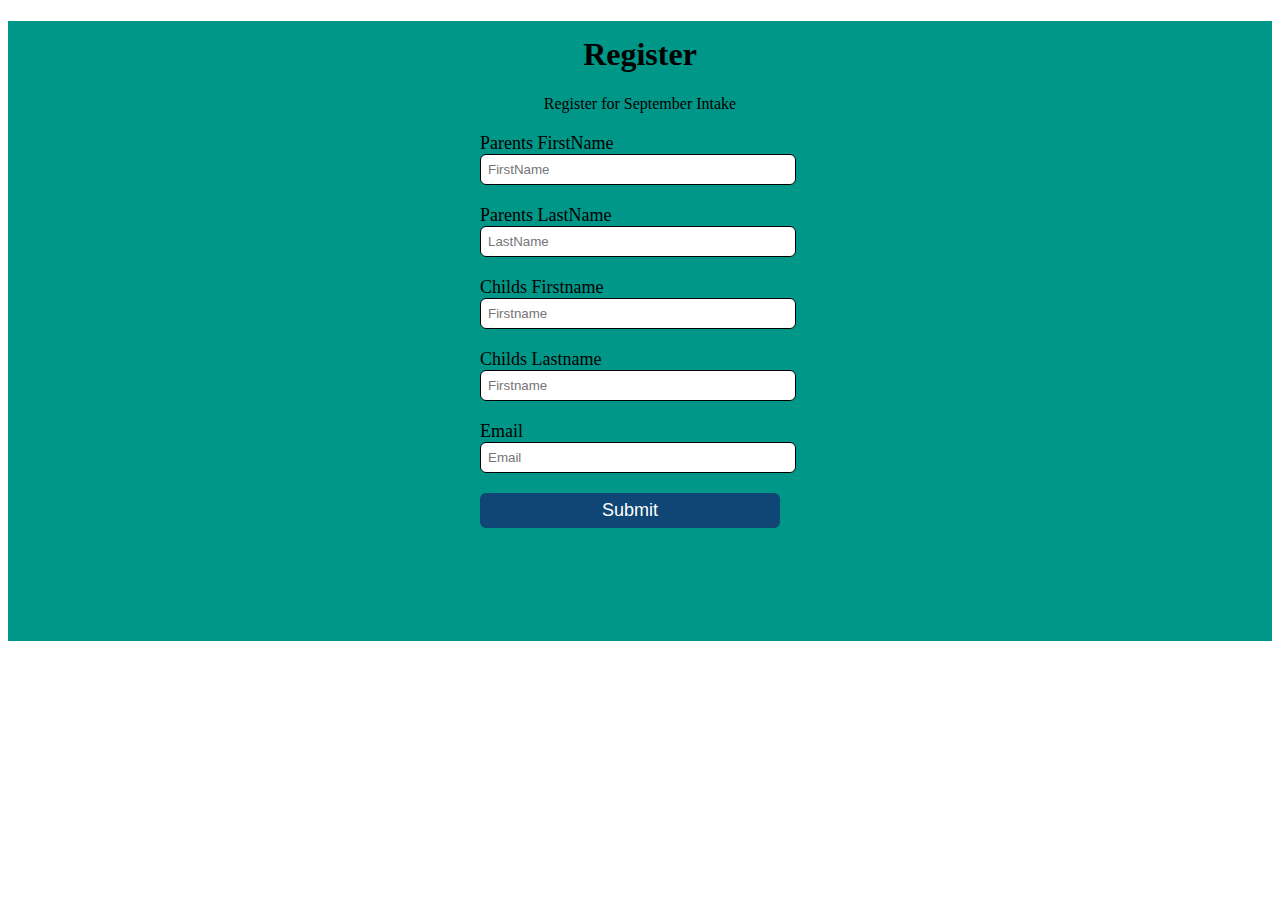
==== form/form.html @ 065d1fee "remove the form style from the style.css and add it as an inline style in form.html file" ====
<!-- Page 4form could not link this link this file to css -->
<!DOCTYPE html>
<html lang="en">
<head>
    <meta charset="UTF-8">
    <meta name="viewport" content="width=device-width, initial-scale=1.0">
    <title>Document</title>
</head>
<body>
    <section class="form_container" id="formy">
        <link rel="stylesheet" type="text/css" href="css/styles.css">
        <link rel="stylesheet" href="/index.html">
        <div class="details">
            <h1>Register</h1>
            <p> Register for September Intake </p>
            <form action="">
                <label for=""> Parents FirstName</label>
                <input type="text" placeholder="FirstName">
                <label for="">Parents LastName</label>
                <input type="text" placeholder="LastName">
                <label for="">Childs Firstname</label>
                <input type="text" placeholder="Firstname">
                <label for="">Childs Lastname</label>
                <input type="text" placeholder="Firstname">
                <label for="">Email</label>
                <input type="text" placeholder="Email">
                <input id="tbutton" type="button" value="Submit">
            </form>
        </div>
    </section>

<style>
    
/* decided to link the css using the style tag instead of the external as i failed to do so . this was the only method that worked ...wanted to link the form on the navigation bar with the name REGISTER but had issues with small screens so decided to remove it and add it to the home page image . would like the form to be on the home page on top of the main image as a buttone with the llink register and the user can register*/


.form_container{
  background-color: #009688;
  font-family: 'Roboto';
}
.details{
width: 360px;
height: 620px;
margin: auto;

border-radius: 3px;
}

.details h1{
text-align: center;
padding-top: 15px;
}

.details p{
  text-align: center;
}

form{
width: 300px;
margin-left: 20px;
}

form label{
display: flex;
margin-top: 20px;
font-size: 18px;
}

form input{
  width: 100%;
  padding: 7px;
  border: none;
  border: 1px solid black;
  border-radius: 6px;
  outline: none;
}


#tbutton{
  width: 300px;
  height: 35px;
  margin-top: 20px;
  border: none;
  background-color: #0f4675;
  color: #fff;
  font-size: 18px;
}
</style>
</body>

</html>
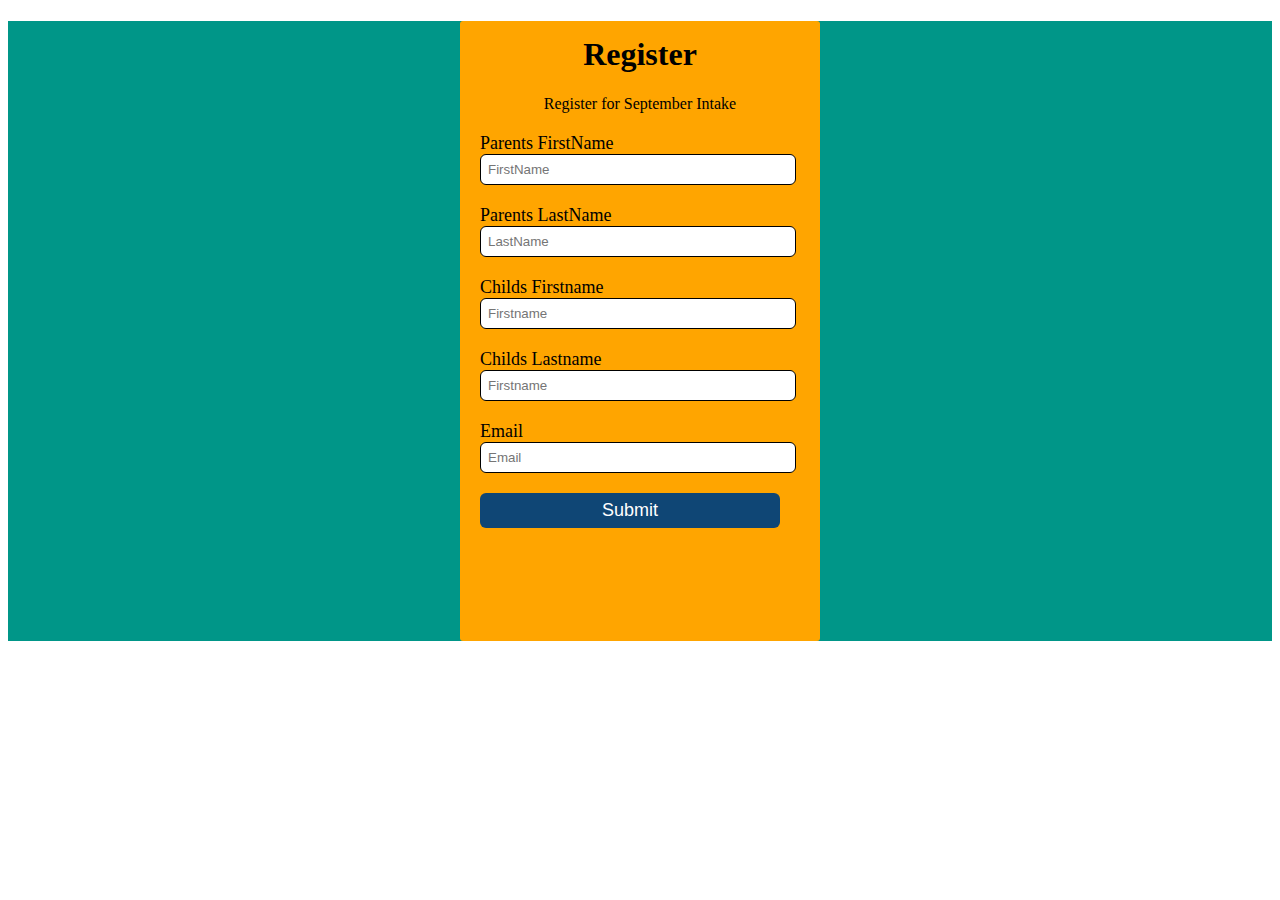
==== commit 8b106512: "add register button to the home image and add css styles and link it to the form" ====
--- a/form/form.html
+++ b/form/form.html
@@ -42,7 +42,7 @@
 width: 360px;
 height: 620px;
 margin: auto;
-
+background-color:orange;
 border-radius: 3px;
 }
 
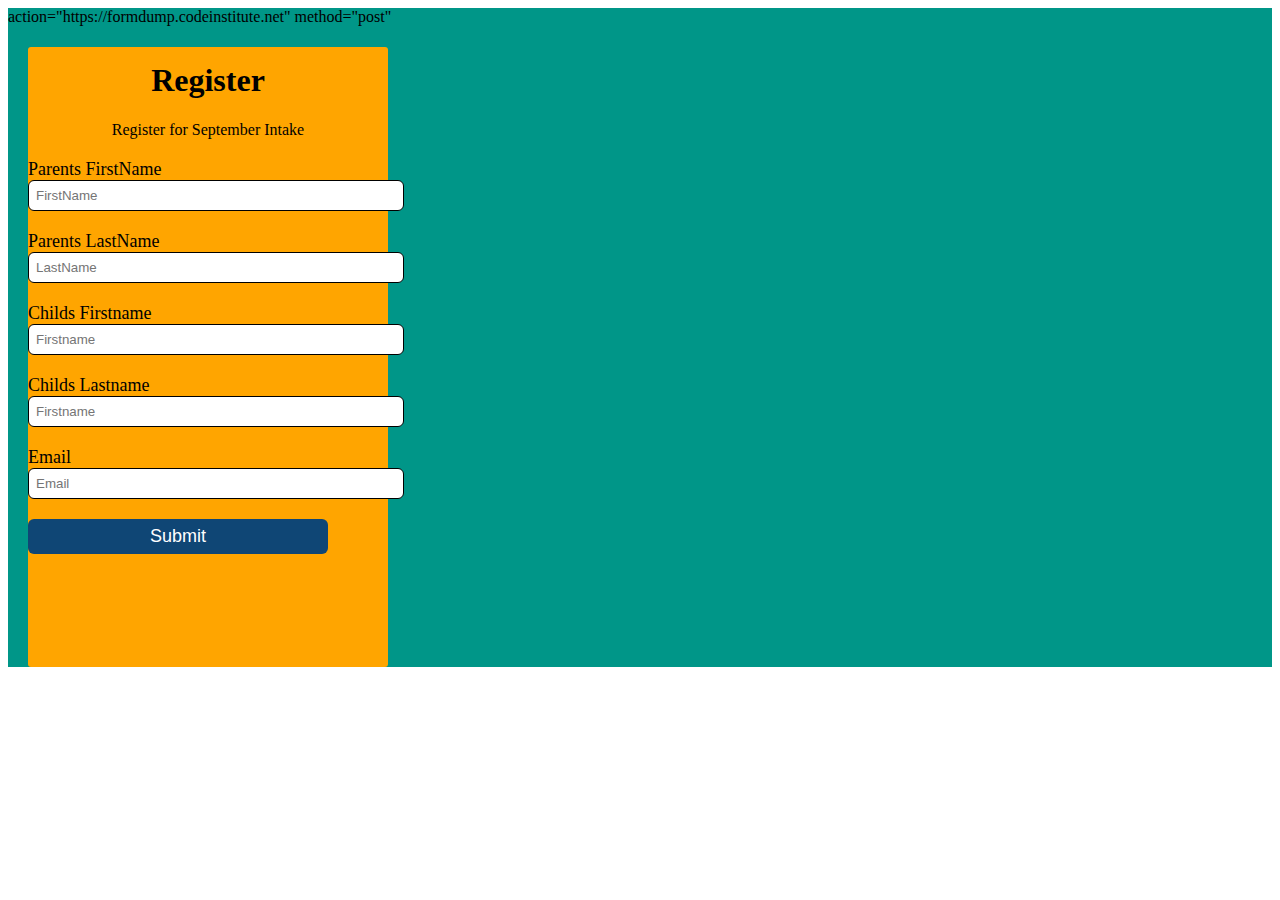
==== commit 982aea27: "add form method and action" ====
--- a/form/form.html
+++ b/form/form.html
@@ -1,91 +1,105 @@
 <!-- Page 4form could not link this link this file to css -->
 <!DOCTYPE html>
 <html lang="en">
+
 <head>
-    <meta charset="UTF-8">
-    <meta name="viewport" content="width=device-width, initial-scale=1.0">
-    <title>Document</title>
-</head>
-<body>
-    <section class="form_container" id="formy">
-        <link rel="stylesheet" type="text/css" href="css/styles.css">
-        <link rel="stylesheet" href="/index.html">
-        <div class="details">
-            <h1>Register</h1>
-            <p> Register for September Intake </p>
-            <form action="">
-                <label for=""> Parents FirstName</label>
-                <input type="text" placeholder="FirstName">
-                <label for="">Parents LastName</label>
-                <input type="text" placeholder="LastName">
-                <label for="">Childs Firstname</label>
-                <input type="text" placeholder="Firstname">
-                <label for="">Childs Lastname</label>
-                <input type="text" placeholder="Firstname">
-                <label for="">Email</label>
-                <input type="text" placeholder="Email">
-                <input id="tbutton" type="button" value="Submit">
-            </form>
-        </div>
-    </section>
-
-<style>
-    
-/* decided to link the css using the style tag instead of the external as i failed to do so . this was the only method that worked ...wanted to link the form on the navigation bar with the name REGISTER but had issues with small screens so decided to remove it and add it to the home page image . would like the form to be on the home page on top of the main image as a buttone with the llink register and the user can register*/
+  <meta charset="UTF-8">
+  <meta name="viewport" content="width=device-width, initial-scale=1.0">
+<!--CSS and Html-->
+  <link rel="stylesheet" type="text/css" href="css/styles.css">
+  <link rel="stylesheet" href="/index.html">
+  <title>Document</title>
+  <style>
+    /* decided to link the css using the style tag instead of the external as i failed to do so . this was the only method that worked ...wanted to link the form on the navigation bar with the name REGISTER but had issues with small screens so decided to remove it and add it to the home page image . would like the form to be on the home page on top of the main image as a buttone with the llink register and the user can register*/
 
 
-.form_container{
-  background-color: #009688;
-  font-family: 'Roboto';
-}
-.details{
-width: 360px;
-height: 620px;
-margin: auto;
-background-color:orange;
-border-radius: 3px;
-}
+    .form_container {
+      background-color: #009688;
+      font-family: 'Roboto';
 
-.details h1{
-text-align: center;
-padding-top: 15px;
-}
+    }
 
-.details p{
-  text-align: center;
-}
+    .details {
+      width: 360px;
+      height: 620px;
+      margin: auto;
+      background-color: orange;
+      border-radius: 3px;
+    }
 
-form{
-width: 300px;
-margin-left: 20px;
-}
+    .details h1 {
+      text-align: center;
+      padding-top: 15px;
+    }
 
-form label{
-display: flex;
-margin-top: 20px;
-font-size: 18px;
-}
+    .details p {
+      text-align: center;
+    }
 
-form input{
-  width: 100%;
-  padding: 7px;
-  border: none;
-  border: 1px solid black;
-  border-radius: 6px;
-  outline: none;
-}
+    form {
+      width: 300px;
+      margin-left: 20px;
+
+    }
+
+    form label {
+      display: flex;
+      margin-top: 20px;
+      font-size: 18px;
+    }
+
+    form input {
+      width: 100%;
+      padding: 7px;
+      border: none;
+      border: 1px solid black;
+      border-radius: 6px;
+      outline: none;
+      cursor: pointer;
+    }
 
 
-#tbutton{
-  width: 300px;
-  height: 35px;
-  margin-top: 20px;
-  border: none;
-  background-color: #0f4675;
-  color: #fff;
-  font-size: 18px;
-}
-</style>
+    #tbutton {
+      width: 300px;
+      height: 35px;
+      margin-top: 20px;
+      border: none;
+      background-color: #0f4675;
+      color: #fff;
+      font-size: 18px;
+      cursor: pointer;
+    }
+  </style>
+</head>
+
+<body>
+  <section class="form_container" id="formy">
+    action="https://formdump.codeinstitute.net" method="post"
+    <form action="https://formdump.codeinstitute.net" method="get">
+      <div class="details">
+        <h1>Register</h1>
+        <p> Register for September Intake </p>
+        <form action="">
+          <label for=""> Parents FirstName</label>
+          <input type="text" placeholder="FirstName">
+          <label for="">Parents LastName</label>
+          <input type="text" placeholder="LastName">
+          <label for="">Childs Firstname</label>
+          <input type="text" placeholder="Firstname">
+          <label for="">Childs Lastname</label>
+          <input type="text" placeholder="Firstname">
+          <label for="">Email</label>
+          <input type="email" placeholder="Email">
+          <input id="tbutton" type="button" value="Submit">
+        </form>
+      </div>
+    </section>
+    </form>
+
+
+    
+
+
 </body>
 
 </html>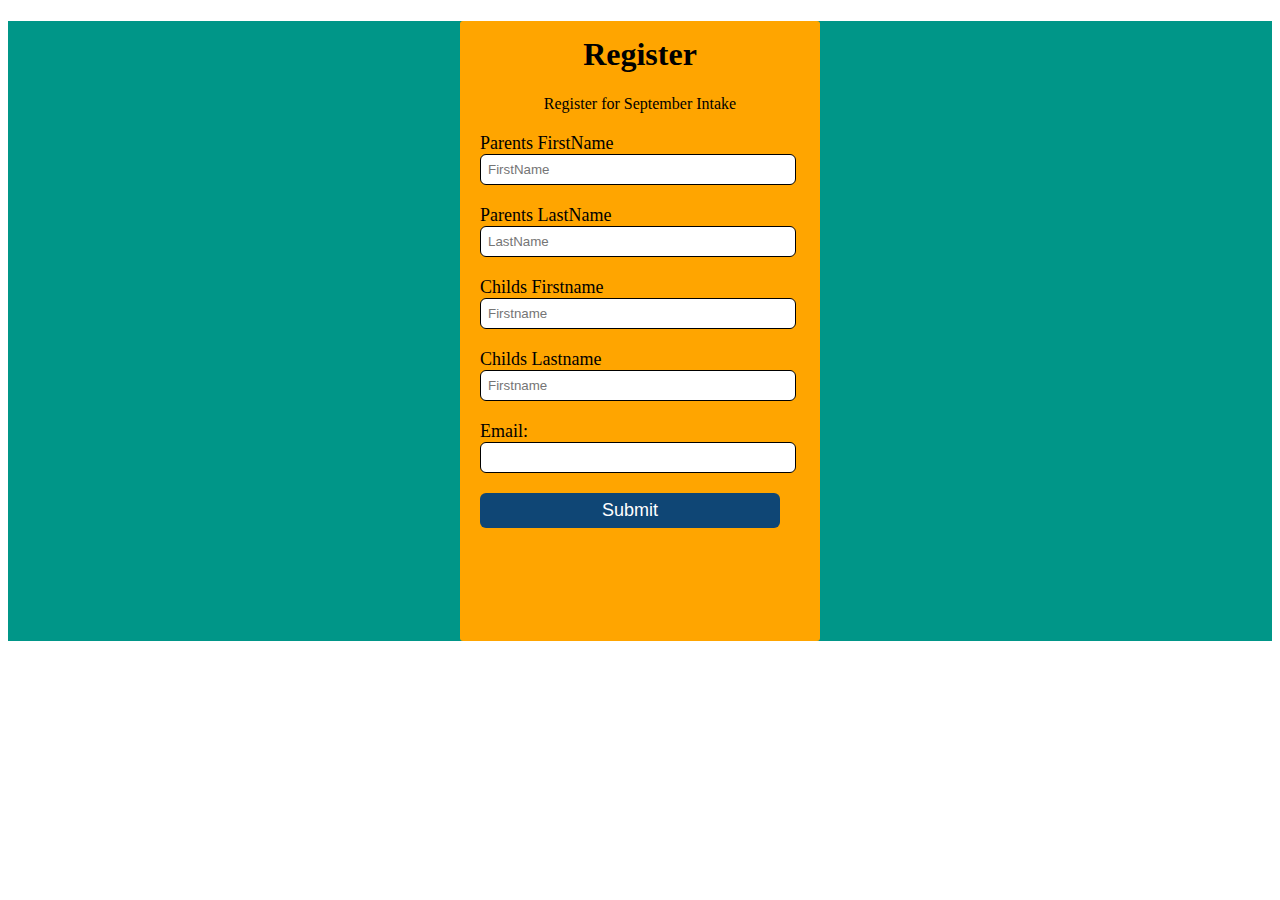
==== commit 97092fdb: "add post method on form" ====
--- a/form/form.html
+++ b/form/form.html
@@ -5,7 +5,7 @@
 <head>
   <meta charset="UTF-8">
   <meta name="viewport" content="width=device-width, initial-scale=1.0">
-<!--CSS and Html-->
+  <!--CSS and Html-->
   <link rel="stylesheet" type="text/css" href="css/styles.css">
   <link rel="stylesheet" href="/index.html">
   <title>Document</title>
@@ -74,30 +74,37 @@
 
 <body>
   <section class="form_container" id="formy">
-    action="https://formdump.codeinstitute.net" method="post"
-    <form action="https://formdump.codeinstitute.net" method="get">
-      <div class="details">
-        <h1>Register</h1>
-        <p> Register for September Intake </p>
-        <form action="">
-          <label for=""> Parents FirstName</label>
-          <input type="text" placeholder="FirstName">
-          <label for="">Parents LastName</label>
-          <input type="text" placeholder="LastName">
-          <label for="">Childs Firstname</label>
-          <input type="text" placeholder="Firstname">
-          <label for="">Childs Lastname</label>
-          <input type="text" placeholder="Firstname">
-          <label for="">Email</label>
-          <input type="email" placeholder="Email">
-          <input id="tbutton" type="button" value="Submit">
-        </form>
-      </div>
-    </section>
-    </form>
+    <div class="details">
+      <h1>Register</h1>
+      <p> Register for September Intake </p>
+      <form action="https://formdump.codeinstitute.net" method="POST">
+        <label for=""> Parents FirstName</label>
+        <input type="text" placeholder="FirstName" required>
+
+        
+
+        <label for="">Parents LastName</label>
+        <input type="text" placeholder="LastName" required>
+        <label for="">Childs Firstname</label>
+        <input type="text" placeholder="Firstname" required>
+        <label for="">Childs Lastname</label>
+        <input type="text" placeholder="Firstname" required>
+       
+
+        <label for="email">Email:</label>
+        <input type="email" id="email" name="email" required>
+
+        <!-- Add your input field for an email address here -->
+
+        <input id="tbutton" type="submit">
+      </form>
+    </div>
+  </section>
 
 
-    
+
+
+
 
 
 </body>
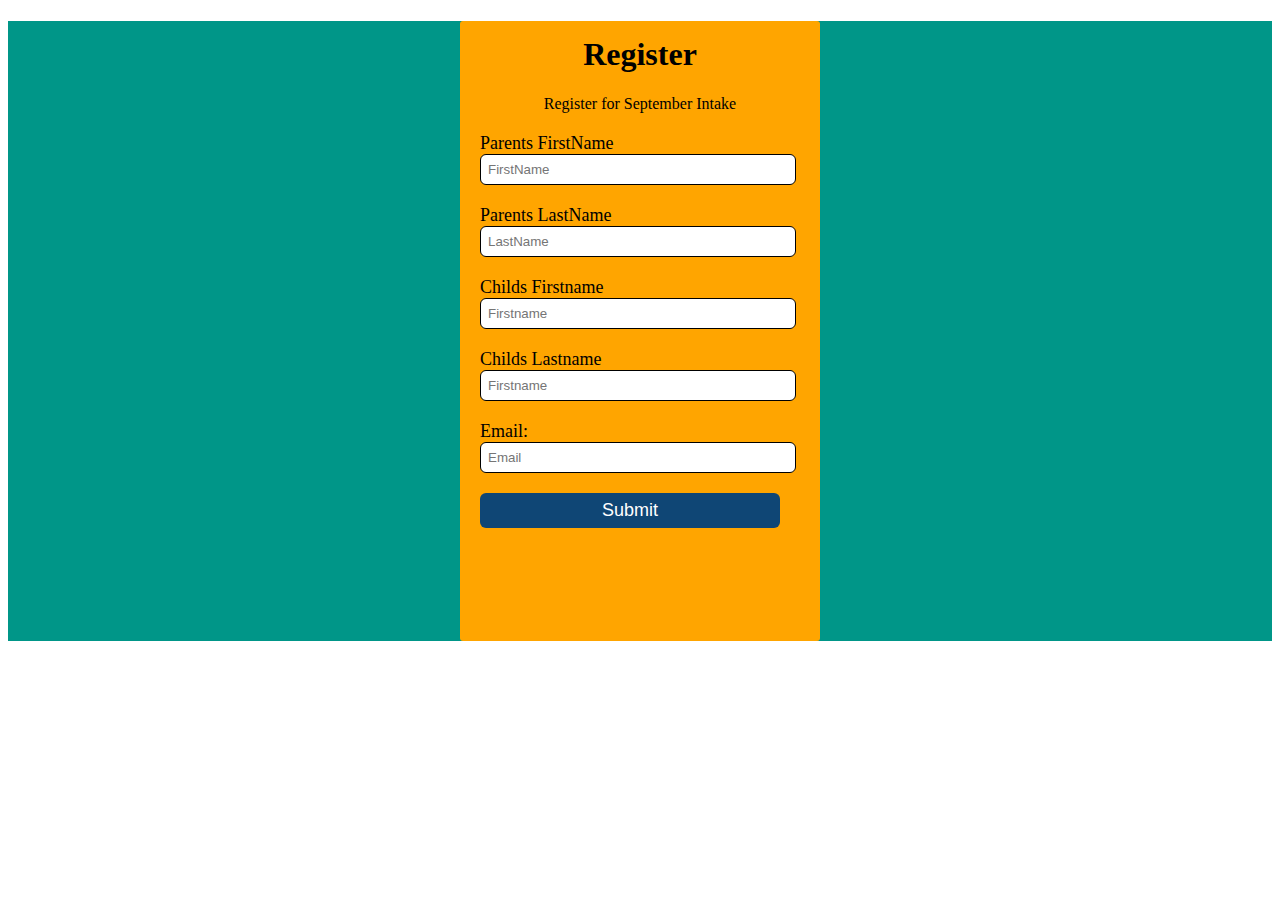
==== commit 786eb658: "add required to the form inputs" ====
--- a/form/form.html
+++ b/form/form.html
@@ -1,4 +1,6 @@
-<!-- Page 4form could not link this link this file to css -->
+<!-- form could not link this link this file to css 
+decided to link the css using the style tag instead of the external as i failed to do so . this was the only method that worked ...wanted to link the form on the navigation bar with the name REGISTER but had issues with small screens so decided to remove it and add it to the home page image . would like the form to be on the home page on top of the main image as a buttone with the llink register and the user can register-->
+
 <!DOCTYPE html>
 <html lang="en">
 
@@ -10,7 +12,7 @@
   <link rel="stylesheet" href="/index.html">
   <title>Document</title>
   <style>
-    /* decided to link the css using the style tag instead of the external as i failed to do so . this was the only method that worked ...wanted to link the form on the navigation bar with the name REGISTER but had issues with small screens so decided to remove it and add it to the home page image . would like the form to be on the home page on top of the main image as a buttone with the llink register and the user can register*/
+  
 
 
     .form_container {
@@ -73,29 +75,22 @@
 </head>
 
 <body>
-  <section class="form_container" id="formy">
+  <section class="form_container">
     <div class="details">
       <h1>Register</h1>
       <p> Register for September Intake </p>
       <form action="https://formdump.codeinstitute.net" method="POST">
         <label for=""> Parents FirstName</label>
         <input type="text" placeholder="FirstName" required>
-
-        
-
         <label for="">Parents LastName</label>
         <input type="text" placeholder="LastName" required>
         <label for="">Childs Firstname</label>
         <input type="text" placeholder="Firstname" required>
         <label for="">Childs Lastname</label>
         <input type="text" placeholder="Firstname" required>
-       
-
         <label for="email">Email:</label>
-        <input type="email" id="email" name="email" required>
-
-        <!-- Add your input field for an email address here -->
-
+        <input type="email" id="email" name="email" placeholder="Email"  required>
+        <!-- input field for an email address here -->
         <input id="tbutton" type="submit">
       </form>
     </div>
